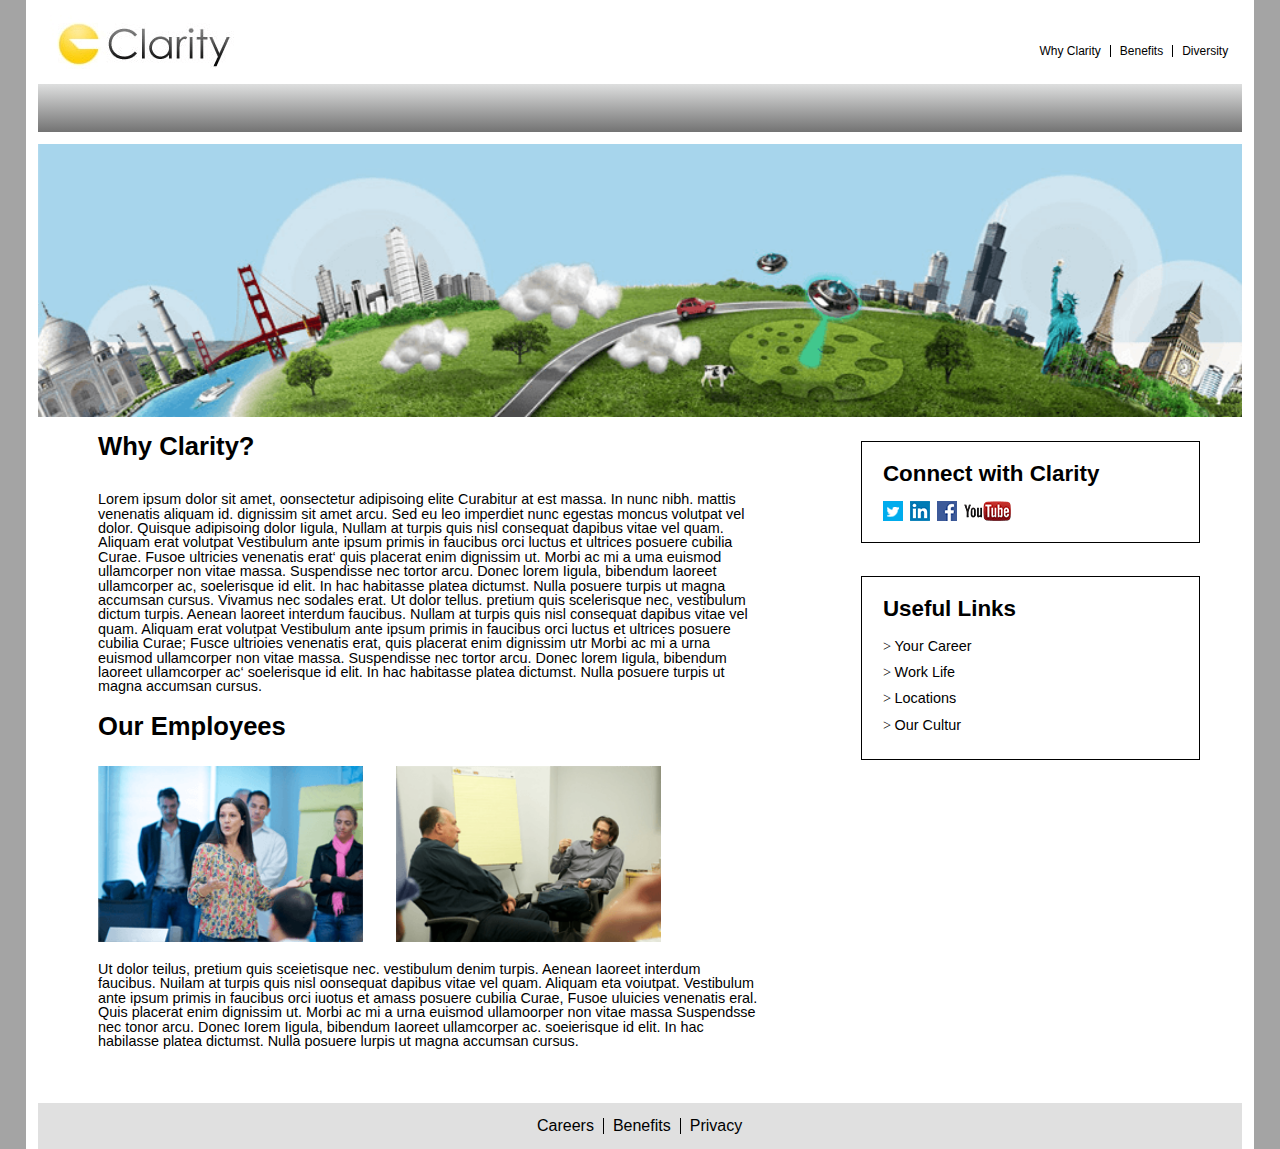
==== clarity/index.html @ 5144c5e9 "Original upload" ====
<!DOCTYPE html>
<html>

<head>
    <meta charset="utf-8">
    <title>Clarity</title>
    <link rel="stylesheet" href="css/reset.css">
    <link rel="stylesheet" href="css/style.css">
    <meta name="viewport" content="width=device-width, initial-scale=1">

</head>

<body>

    <div class="primary-container">

        <div class="secondary-container">

            <header>

                <div class="logo-container">
                    <img class="logo" src="images/logo.png" alt="Clarity">
                </div>

                <img class="menu" src="images/menu.png" alt="">

            </header>

            <div class="gray-banner">

                <nav>
                    <ul>
                        <li class="box menu-list"> </li>
                        <li class="border menu-list"><a href="#">Why Clarity</a></li>
                        <li class="border menu-list"><a href="#">Benefits</a></li>
                        <li class="border menu-list"><a href="#">Diversity</a></li>
                    </ul>
                </nav>

            </div>



            <div class="picture-banner">
                <img src="images/desktop.png" alt="Cartoon Horizon">
            </div>

            <div class="primary-content mobile">

                <h2>Why Clarity?</h2>

                <p>
                    Lorem ipsum dolor sit amet, oonsectetur adipisoing elite Curabitur at est massa. In nunc nibh. mattis venenatis aliquam id. dignissim sit amet arcu. Sed eu leo imperdiet nunc egestas moncus volutpat vel dolor. Quisque adipisoing dolor Iigula, Nullam at
                    turpis quis nisl consequat dapibus vitae vel quam. Aliquam erat volutpat Vestibulum ante ipsum primis in faucibus orci luctus et ultrices posuere cubilia Curae. Fusoe ultricies venenatis erat‘ quis placerat enim dignissim ut. Morbi
                    ac mi a uma euismod ullamcorper non vitae massa. Suspendisse nec tortor arcu. Donec lorem Iigula, bibendum laoreet ullamcorper ac, soelerisque id elit. In hac habitasse platea dictumst. Nulla posuere turpis ut magna accumsan cursus.
                    Vivamus nec sodales erat. Ut dolor tellus. pretium quis scelerisque nec, vestibulum dictum turpis. Aenean laoreet interdum faucibus. Nullam at turpis quis nisl consequat dapibus vitae vel quam. Aliquam erat volutpat Vestibulum ante
                    ipsum primis in faucibus orci luctus et ultrices posuere cubilia Curae; Fusce ultrioies venenatis erat, quis placerat enim dignissim utr Morbi ac mi a urna euismod ullamcorper non vitae massa. Suspendisse nec tortor arcu. Donec lorem
                    Iigula, bibendum laoreet ullamcorper ac‘ soelerisque id elit. In hac habitasse platea dictumst. Nulla posuere turpis ut magna accumsan cursus.</p>

                <h2>Our Employees</h2>

                <div class="img-container">
                    <img src="images/woman.png" alt="Executive Meeting">
                    <img src="images/men.png" alt="Project Brainstorming">
                </div>

                <p>Ut dolor teilus, pretium quis sceietisque nec. vestibulum denim turpis. Aenean Iaoreet interdum faucibus. Nuilam at turpis quis nisl oonsequat dapibus vitae vel quam. Aliquam eta voiutpat. Vestibulum ante ipsum primis in faucibus orci
                    iuotus et amass posuere cubilia Curae, Fusoe uluicies venenatis eral. Quis placerat enim dignissim ut. Morbi ac mi a urna euismod ullamoorper non vitae massa Suspendsse nec tonor arcu. Donec Iorem Iigula, bibendum Iaoreet ullamcorper
                    ac. soeierisque id elit. In hac habilasse platea dictumst. Nulla posuere lurpis ut magna accumsan cursus.</p>
            </div>

            <div class="secondary-content mobile">

                <div class="social">
                    <h3>Connect with Clarity</h3>

                    <div class="social-links">

                        <a href="#"></a>
                        <a href="#"></a>
                        <a href="#"></a>
                        <a href="#"></a>

                    </div>
                </div>

                <div class="sitemap">
                    <h3>Useful Links</h3>

                    <ul>
                        <li>&#62; <a href="#">Your Career</a></li>
                        <li>&#62; <a href="#">Work Life</a></li>
                        <li>&#62; <a href="#">Locations</a></li>
                        <li>&#62; <a href="#">Our Cultur</a></li>
                    </ul>

                </div>
            </div>

            <footer>
                <ul>
                    <li class="border"><a href="#">Careers</a></li>
                    <li class="border"><a href="#">Benefits</a></li>
                    <li class="border"><a href="#">Privacy</a></li>
                </ul>
            </footer>


        </div>
    </div>
    <script src="https://ajax.googleapis.com/ajax/libs/jquery/3.2.1/jquery.min.js"></script>
    <script type="text/javascript" src="scripts/script.js"></script>
</body>

</html>
---- clarity/css/style.css ----
p, h2, a, h3 {
    font-family: Arial, "Helvetica Neue", Helvetica, sans-serif;
}

a {
    color: black;
    text-decoration: none;
}

h2 {
    font-size: 1.35rem;
    margin: 2% 0 4%;
    font-weight: bold;
}

h3 {
    font-size: 1.15rem;
    margin-top: 4%;
    margin-bottom: 3%;
    font-weight: bold;
}

p {
    padding: 1% 0;
    font-size: .9rem;
}

.primary-container {
    max-width: 100%;
    margin: 0;
}

.secondary-container {
    position: relative;
    max-width: 100%;
    padding-top: 15px;
}

.logo-container {
    max-width: 50%;
}

.logo {
    float: left;
    max-width: 100%;
    margin-left: 2%;
    margin-bottom: 15px;
}

.menu {
    float: right;
    margin-top: 18px;
    margin-right: 5%;
}

.gray-banner {
    clear: left;
    float: left;
    background: linear-gradient(#DEDFDF, #737373);
    max-height: 20px;
    width: 100%
}

nav {
    position: relative;
    width: 100%;
}

nav ul {
    width: 100%;
}

.menu-list {
    display: none;
    border-left: 1px solid;
    border-right: 1px solid;
    border-bottom: 1px solid;
    background-color: #FED837;
    max-width: 100%;
    text-align: center;
    max-height: 30px;
}

.menu-list:first-child {
    display: block;
    height: 20px;
    background: transparent;
    border: none;
}

.menu-list a {
    max-height: 30px;
    color: black;
}

.menu-list-active {
    display: block;
}

.picture-banner img {
    margin-top: 3%;
    width: 100%;
}

.mobile {
    margin: 0 3%;
    width: 94%;
}

.primary-content p {
    clear: left;
}

.img-container {
    width: 100%;
    margin-bottom: 2%;
}

.img-container img {
    float: left;
    margin-bottom: 2%;
    width: 100%;
    max-width: 100%;
}

.social {
    clear: left;
}

.social-links {
    background-image: url("../images/social-sprites.png");
    background-repeat: no-repeat;
    width: 135px;
    height: 20px;
}

.social-links a {
    float: left;
    margin-right: 7px;
    display: block;
    width: 20px;
    height: 20px;
}

.social-links a:last-child {
    width: 48px;
    height: 20px;
    margin: 0;
}

.sitemap {
    padding: 10px 0;
}
.sitemap ul{
  padding-top: 4%;
}

.sitemap ul li {
    padding: 6px 0;
    font-size: .9rem;
}

footer {
    width: 100%;
    background-color: #E0E0E0;
}

footer ul {
    max-width: 184px;
    margin: auto;
    padding: 15px 0;
}

footer ul li {
    font-size: .75rem;
    display: table-cell;
    border-right: 1px solid;
    padding: 0 9px;
}

footer ul li:last-child {
    border-right: none;
}

@media (min-width: 600px) {
    body {
        background-color: #A4A4A4;
    }
    h2 {
        font-size: 2vmax;
    }
    h3 {
        margin: 0;
    }
    .primary-container {
        max-width: 96%;
        margin: 0 2%;
        background-color: #FFF;
    }
    .secondary-container {
        max-width: 98%;
        padding-left: 1%;
        padding-right: 1%;
    }
    .menu {
        display: none;
    }
    .gray-banner {
        display: block;
        padding: 2% 0;
        width: 100%;
    }
    nav {
        position: absolute;
        top: 25px;
        right: 0;
        width: 70%;
        height: 17px;
        display: block;
    }
    nav ul {
        position: absolute;
        right: 2%;
        width: auto;
    }
    .menu-list {
        font-size: .75rem;
        max-width: 100%;
        border-left: none;
        border-bottom: none;
        padding: 0 9px;
        background-color: transparent;
    }
    .menu-list, .menu-list-active {
        display: table-cell;
    }
    .border {
        border-right: 1px solid;
    }
    .border:last-child {
        border-right: none;
        margin-right: 50px;
    }
    .picture-banner img {
        margin-top: 1%;
    }
    .mobile {
        margin: 0;
    }
    .primary-content {
        margin-left: 5%;
        padding-bottom: 4%;
        max-width: 55%;
        float: left;
    }
    .img-container {
        width: 100%;
    }
    .img-container img {
        float: left;
        margin-bottom: 2%;
        margin-right: 5%;
        width: 100%;
        max-width: 40%;
    }
    .social {
        clear: none;
    }
    .secondary-content {
        float: right;
        width: 35%;
    }
    .social, .sitemap {
        float: right;
        margin-right: 10%;
        padding: 5%;
        min-width: 178px;
        width: 70%;
        margin-left: 10%;
        border: 1px solid;
        margin-top: 5%;
        margin-bottom: 3%;
    }
    .social-links {
        margin-top: 5%;

    }
    .social h3, .sitemap h3 {
        font-size: 1.75vmax;
        width: 100%;
    }
    footer {
        clear: left;
        width: 100%;
        background-color: #E0E0E0;
    }
    footer ul {
  
        max-width: 224px;
        margin: 0 auto;
    }
    footer ul li {
        font-size: 1rem;
        display: table-cell;
        padding: 0 9px;
    }
}
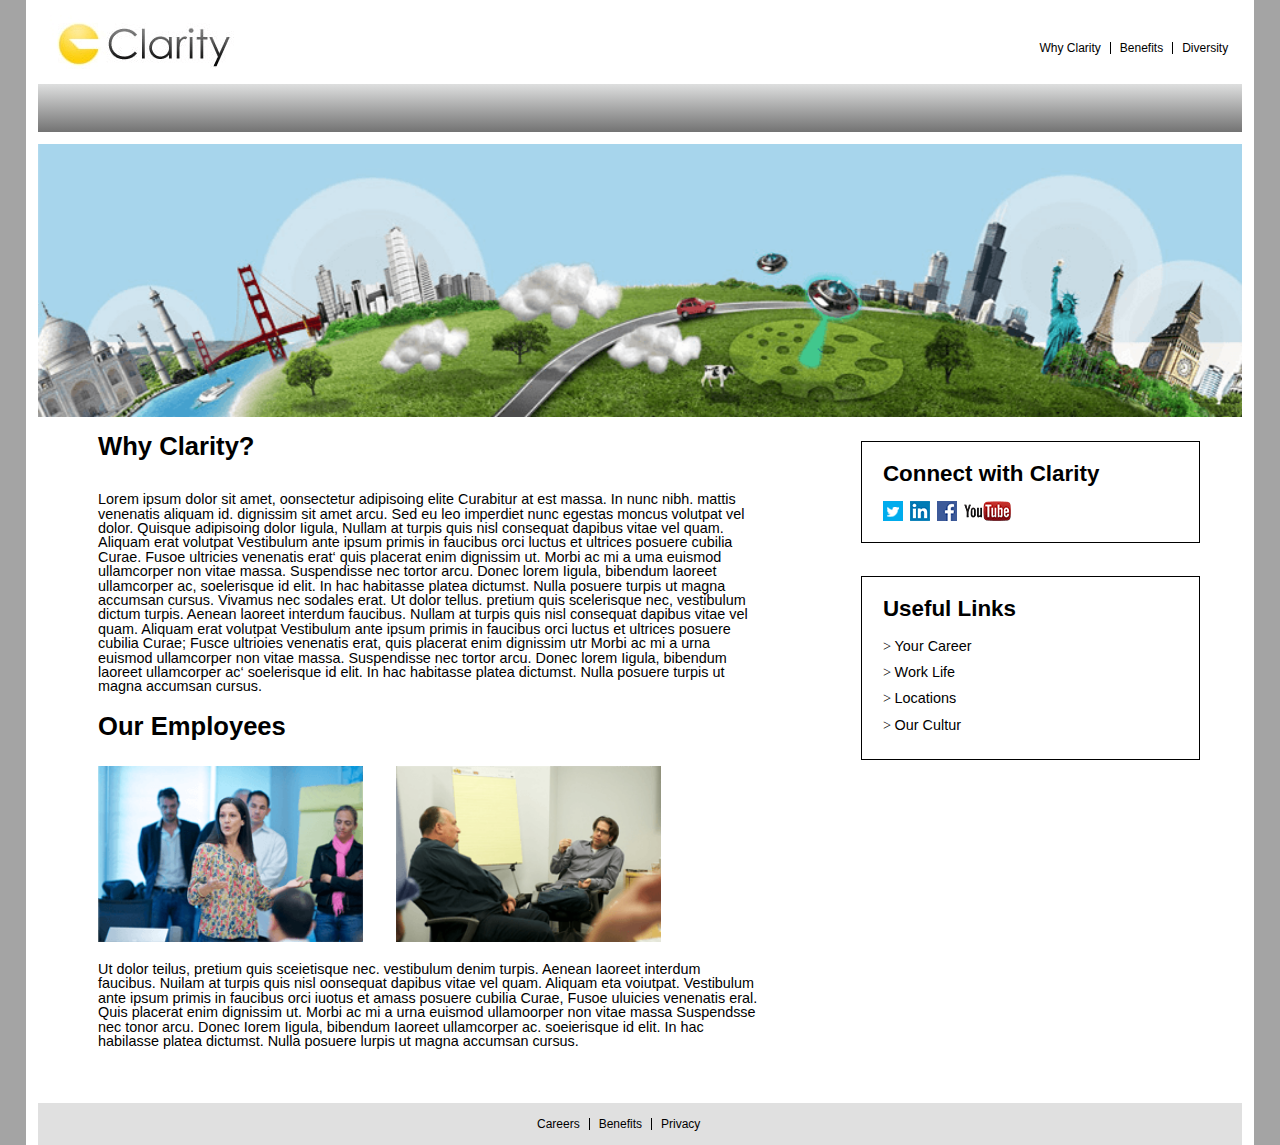
==== commit d77d9f88: "Changed mobile class name to mobile-boundry style" ====
--- a/clarity/index.html
+++ b/clarity/index.html
@@ -30,7 +30,7 @@
 
                 <nav>
                     <ul>
-                        <li class="box menu-list"> </li>
+                        <li class="menu-list"> </li>
                         <li class="border menu-list"><a href="#">Why Clarity</a></li>
                         <li class="border menu-list"><a href="#">Benefits</a></li>
                         <li class="border menu-list"><a href="#">Diversity</a></li>
@@ -45,7 +45,7 @@
                 <img src="images/desktop.png" alt="Cartoon Horizon">
             </div>
 
-            <div class="primary-content mobile">
+            <div class="primary-content mobile-boundry-style">
 
                 <h2>Why Clarity?</h2>
 
@@ -69,7 +69,7 @@
                     ac. soeierisque id elit. In hac habilasse platea dictumst. Nulla posuere lurpis ut magna accumsan cursus.</p>
             </div>
 
-            <div class="secondary-content mobile">
+            <div class="secondary-content mobile-boundry-style">
 
                 <div class="social">
                     <h3>Connect with Clarity</h3>
--- a/clarity/css/style.css
+++ b/clarity/css/style.css
@@ -32,7 +32,6 @@
 
 .secondary-container {
     position: relative;
-    max-width: 100%;
     padding-top: 15px;
 }
 
@@ -70,7 +69,7 @@
     width: 100%;
 }
 
-.menu-list {
+.js .menu-list {
     display: none;
     border-left: 1px solid;
     border-right: 1px solid;
@@ -81,6 +80,10 @@
     max-height: 30px;
 }
 
+.menu-list {
+    background-color: green;
+}
+
 .menu-list:first-child {
     display: block;
     height: 20px;
@@ -88,13 +91,18 @@
     border: none;
 }
 
+.js .menu-list-active {
+    display: block;
+}
+
 .menu-list a {
+    display: block;
     max-height: 30px;
     color: black;
 }
 
-.menu-list-active {
-    display: block;
+.menu-list a:active {
+    background-color: lightgray;
 }
 
 .picture-banner img {
@@ -102,7 +110,7 @@
     width: 100%;
 }
 
-.mobile {
+.mobile-boundry-style {
     margin: 0 3%;
     width: 94%;
 }
@@ -151,8 +159,9 @@
 .sitemap {
     padding: 10px 0;
 }
-.sitemap ul{
-  padding-top: 4%;
+
+.sitemap ul {
+    padding-top: 4%;
 }
 
 .sitemap ul li {
@@ -202,7 +211,7 @@
         padding-left: 1%;
         padding-right: 1%;
     }
-    .menu {
+    .js .menu {
         display: none;
     }
     .gray-banner {
@@ -212,7 +221,7 @@
     }
     nav {
         position: absolute;
-        top: 25px;
+        top: 42px;
         right: 0;
         width: 70%;
         height: 17px;
@@ -223,15 +232,16 @@
         right: 2%;
         width: auto;
     }
-    .menu-list {
+    .js .menu-list {
         font-size: .75rem;
         max-width: 100%;
         border-left: none;
         border-bottom: none;
         padding: 0 9px;
+        height: 100%;
         background-color: transparent;
     }
-    .menu-list, .menu-list-active {
+    .js .menu-list, .js .menu-list-active {
         display: table-cell;
     }
     .border {
@@ -244,7 +254,9 @@
     .picture-banner img {
         margin-top: 1%;
     }
-    .mobile {
+
+    /*Reset mobile style to default*/
+    .mobile-boundry-style {
         margin: 0;
     }
     .primary-content {
@@ -283,7 +295,6 @@
     }
     .social-links {
         margin-top: 5%;
-
     }
     .social h3, .sitemap h3 {
         font-size: 1.75vmax;
@@ -295,12 +306,11 @@
         background-color: #E0E0E0;
     }
     footer ul {
-  
         max-width: 224px;
         margin: 0 auto;
     }
     footer ul li {
-        font-size: 1rem;
+        font-size: .75rem;
         display: table-cell;
         padding: 0 9px;
     }
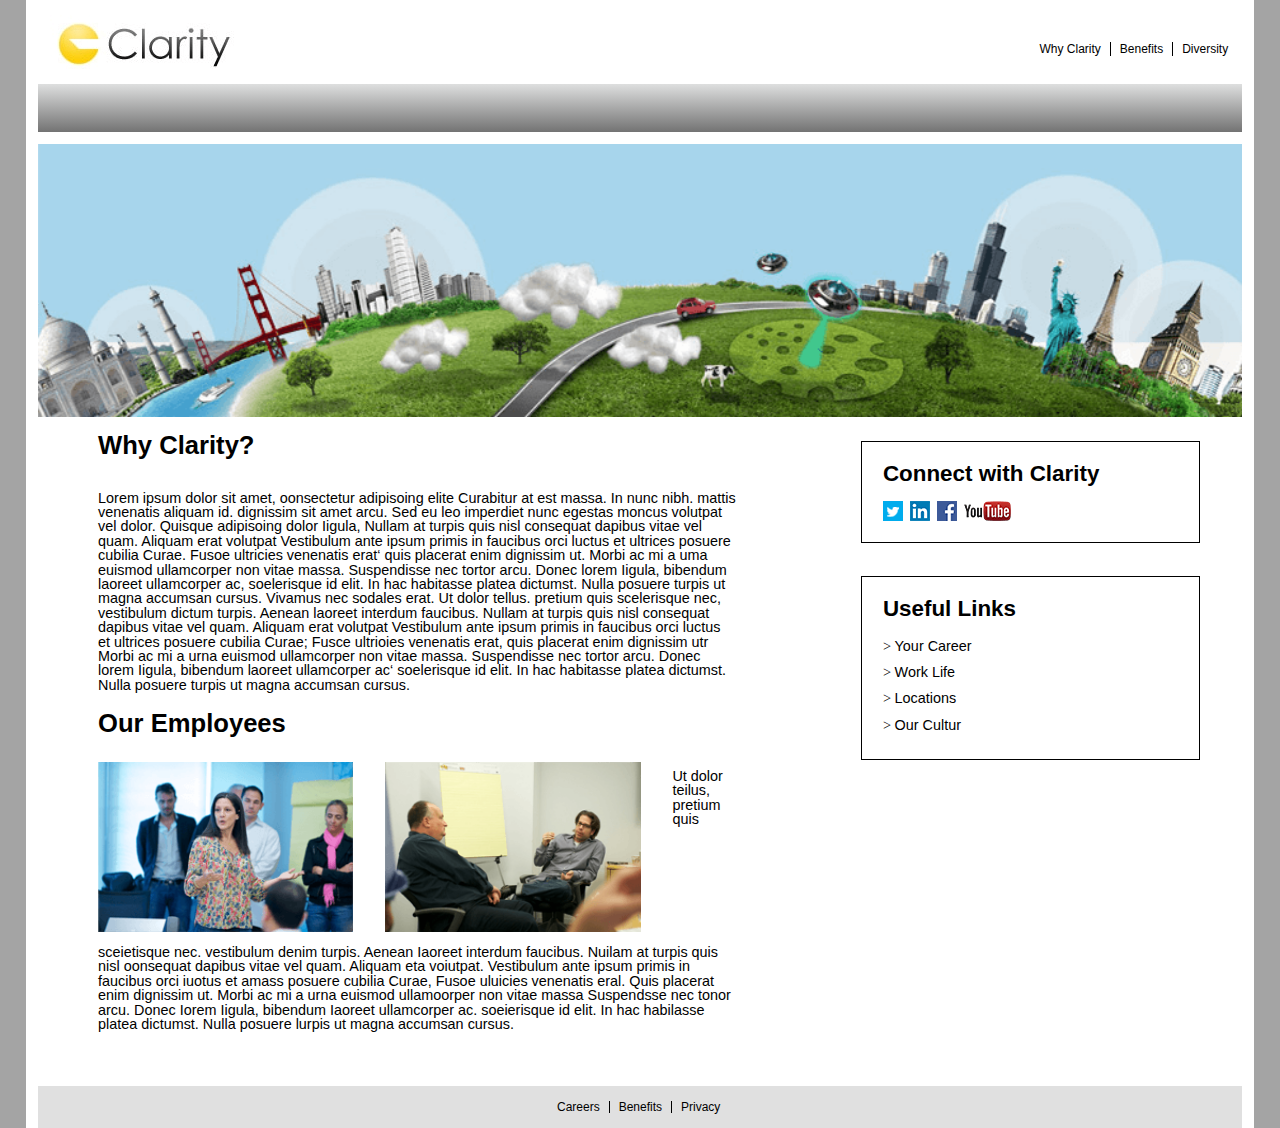
==== commit d20b5731: "made comments and organized layout" ====
--- a/clarity/index.html
+++ b/clarity/index.html
@@ -11,11 +11,14 @@
 </head>
 
 <body>
-
+  
+    <!--Begin primary-container-->
     <div class="primary-container">
 
+        <!--Begin secondary-container -->
         <div class="secondary-container">
 
+            <!--Begin header  -->
             <header>
 
                 <div class="logo-container">
@@ -25,9 +28,12 @@
                 <img class="menu" src="images/menu.png" alt="">
 
             </header>
+            <!--End header -->
 
+            <!--Begin gray-banner container -->
             <div class="gray-banner">
 
+                <!--Begin nav container-->
                 <nav>
                     <ul>
                         <li class="menu-list"> </li>
@@ -36,67 +42,91 @@
                         <li class="border menu-list"><a href="#">Diversity</a></li>
                     </ul>
                 </nav>
+                <!--End nav -->
 
             </div>
+            <!--End gray-banner -->
 
-
-
+            <!--Begin picture-banner container -->
             <div class="picture-banner">
                 <img src="images/desktop.png" alt="Cartoon Horizon">
             </div>
+            <!--End picture-banner container -->
 
-            <div class="primary-content mobile-boundry-style">
 
-                <h2>Why Clarity?</h2>
+            <!--Begin main-content container -->
+            <div class="main-content">
 
-                <p>
-                    Lorem ipsum dolor sit amet, oonsectetur adipisoing elite Curabitur at est massa. In nunc nibh. mattis venenatis aliquam id. dignissim sit amet arcu. Sed eu leo imperdiet nunc egestas moncus volutpat vel dolor. Quisque adipisoing dolor Iigula, Nullam at
-                    turpis quis nisl consequat dapibus vitae vel quam. Aliquam erat volutpat Vestibulum ante ipsum primis in faucibus orci luctus et ultrices posuere cubilia Curae. Fusoe ultricies venenatis erat‘ quis placerat enim dignissim ut. Morbi
-                    ac mi a uma euismod ullamcorper non vitae massa. Suspendisse nec tortor arcu. Donec lorem Iigula, bibendum laoreet ullamcorper ac, soelerisque id elit. In hac habitasse platea dictumst. Nulla posuere turpis ut magna accumsan cursus.
-                    Vivamus nec sodales erat. Ut dolor tellus. pretium quis scelerisque nec, vestibulum dictum turpis. Aenean laoreet interdum faucibus. Nullam at turpis quis nisl consequat dapibus vitae vel quam. Aliquam erat volutpat Vestibulum ante
-                    ipsum primis in faucibus orci luctus et ultrices posuere cubilia Curae; Fusce ultrioies venenatis erat, quis placerat enim dignissim utr Morbi ac mi a urna euismod ullamcorper non vitae massa. Suspendisse nec tortor arcu. Donec lorem
-                    Iigula, bibendum laoreet ullamcorper ac‘ soelerisque id elit. In hac habitasse platea dictumst. Nulla posuere turpis ut magna accumsan cursus.</p>
+                <!--Begin primary-container -->
+                <div class="primary-content">
 
-                <h2>Our Employees</h2>
+                    <h2>Why Clarity?</h2>
 
-                <div class="img-container">
-                    <img src="images/woman.png" alt="Executive Meeting">
-                    <img src="images/men.png" alt="Project Brainstorming">
+                    <p>
+                        Lorem ipsum dolor sit amet, oonsectetur adipisoing elite Curabitur at est massa. In nunc nibh. mattis venenatis aliquam id. dignissim sit amet arcu. Sed eu leo imperdiet nunc egestas moncus volutpat vel dolor. Quisque adipisoing dolor Iigula, Nullam at
+                        turpis quis nisl consequat dapibus vitae vel quam. Aliquam erat volutpat Vestibulum ante ipsum primis in faucibus orci luctus et ultrices posuere cubilia Curae. Fusoe ultricies venenatis erat‘ quis placerat enim dignissim ut. Morbi
+                        ac mi a uma euismod ullamcorper non vitae massa. Suspendisse nec tortor arcu. Donec lorem Iigula, bibendum laoreet ullamcorper ac, soelerisque id elit. In hac habitasse platea dictumst. Nulla posuere turpis ut magna accumsan cursus.
+                        Vivamus nec sodales erat. Ut dolor tellus. pretium quis scelerisque nec, vestibulum dictum turpis. Aenean laoreet interdum faucibus. Nullam at turpis quis nisl consequat dapibus vitae vel quam. Aliquam erat volutpat Vestibulum
+                        ante ipsum primis in faucibus orci luctus et ultrices posuere cubilia Curae; Fusce ultrioies venenatis erat, quis placerat enim dignissim utr Morbi ac mi a urna euismod ullamcorper non vitae massa. Suspendisse nec tortor arcu.
+                        Donec lorem Iigula, bibendum laoreet ullamcorper ac‘ soelerisque id elit. In hac habitasse platea dictumst. Nulla posuere turpis ut magna accumsan cursus.</p>
+
+                    <h2>Our Employees</h2>
+
+                    <!--Begin img-container  -->
+                    <div class="img-container">
+                        <img src="images/woman.png" alt="Executive Meeting">
+                        <img src="images/men.png" alt="Project Brainstorming">
+                    </div>
+                    <!--End img-container -->
+
+                    <p>Ut dolor teilus, pretium quis sceietisque nec. vestibulum denim turpis. Aenean Iaoreet interdum faucibus. Nuilam at turpis quis nisl oonsequat dapibus vitae vel quam. Aliquam eta voiutpat. Vestibulum ante ipsum primis in faucibus orci
+                        iuotus et amass posuere cubilia Curae, Fusoe uluicies venenatis eral. Quis placerat enim dignissim ut. Morbi ac mi a urna euismod ullamoorper non vitae massa Suspendsse nec tonor arcu. Donec Iorem Iigula, bibendum Iaoreet ullamcorper
+                        ac. soeierisque id elit. In hac habilasse platea dictumst. Nulla posuere lurpis ut magna accumsan cursus.</p>
                 </div>
+                <!--End primary-content container -->
 
-                <p>Ut dolor teilus, pretium quis sceietisque nec. vestibulum denim turpis. Aenean Iaoreet interdum faucibus. Nuilam at turpis quis nisl oonsequat dapibus vitae vel quam. Aliquam eta voiutpat. Vestibulum ante ipsum primis in faucibus orci
-                    iuotus et amass posuere cubilia Curae, Fusoe uluicies venenatis eral. Quis placerat enim dignissim ut. Morbi ac mi a urna euismod ullamoorper non vitae massa Suspendsse nec tonor arcu. Donec Iorem Iigula, bibendum Iaoreet ullamcorper
-                    ac. soeierisque id elit. In hac habilasse platea dictumst. Nulla posuere lurpis ut magna accumsan cursus.</p>
-            </div>
+                <!--Begin secondary-content container -->
+                <div class="secondary-content">
 
-            <div class="secondary-content mobile-boundry-style">
+                    <!--Begin social container -->
+                    <div class="social">
 
-                <div class="social">
-                    <h3>Connect with Clarity</h3>
+                        <h3>Connect with Clarity</h3>
 
-                    <div class="social-links">
-
-                        <a href="#"></a>
-                        <a href="#"></a>
-                        <a href="#"></a>
-                        <a href="#"></a>
+                        <!--Begin social-links container -->
+                        <div class="social-links">
+                            <a href="#"></a>
+                            <a href="#"></a>
+                            <a href="#"></a>
+                            <a href="#"></a>
+                        </div>
+                        <!--End social-links container -->
 
                     </div>
-                </div>
+                    <!--End social container -->
 
-                <div class="sitemap">
-                    <h3>Useful Links</h3>
+                    <!--Begin sitemap container -->
+                    <div class="sitemap">
 
-                    <ul>
-                        <li>&#62; <a href="#">Your Career</a></li>
-                        <li>&#62; <a href="#">Work Life</a></li>
-                        <li>&#62; <a href="#">Locations</a></li>
-                        <li>&#62; <a href="#">Our Cultur</a></li>
-                    </ul>
+                        <h3>Useful Links</h3>
+
+                        <ul>
+                            <li>&#62; <a href="#">Your Career</a></li>
+                            <li>&#62; <a href="#">Work Life</a></li>
+                            <li>&#62; <a href="#">Locations</a></li>
+                            <li>&#62; <a href="#">Our Cultur</a></li>
+                        </ul>
+
+                    </div>
+                    <!--End sitemap container -->
 
                 </div>
+                <!--End secondary-content container -->
+
             </div>
+            <!--End main-content container -->
 
+            <!--Begin footer container-->
             <footer>
                 <ul>
                     <li class="border"><a href="#">Careers</a></li>
@@ -104,10 +134,14 @@
                     <li class="border"><a href="#">Privacy</a></li>
                 </ul>
             </footer>
-
+            <!--End footer container-->
 
         </div>
+        <!--End secondary-container -->
+
     </div>
+    <!--End primary-container -->
+
     <script src="https://ajax.googleapis.com/ajax/libs/jquery/3.2.1/jquery.min.js"></script>
     <script type="text/javascript" src="scripts/script.js"></script>
 </body>
--- a/clarity/css/style.css
+++ b/clarity/css/style.css
@@ -1,124 +1,142 @@
+
+/*DEFAULT general styles*/
+/*--------------------------------------------*/
+body {
+    background-color: #A4A4A4;
+}
 p, h2, a, h3 {
     font-family: Arial, "Helvetica Neue", Helvetica, sans-serif;
 }
-
 a {
     color: black;
     text-decoration: none;
 }
-
 h2 {
     font-size: 1.35rem;
     margin: 2% 0 4%;
     font-weight: bold;
 }
-
 h3 {
     font-size: 1.15rem;
     margin-top: 4%;
     margin-bottom: 3%;
     font-weight: bold;
 }
-
 p {
     padding: 1% 0;
     font-size: .9rem;
 }
-
+/*--------------------------------------------*/
+
+
+
+/*Mobile header and nav styling begins here*/
+/*--------------------------------------------*/
+
+/*header container styles*/
 .primary-container {
+    background-color: #FFF;
     max-width: 100%;
-    margin: 0;
-}
-
+}
 .secondary-container {
     position: relative;
     padding-top: 15px;
 }
-
 .logo-container {
     max-width: 50%;
 }
-
 .logo {
     float: left;
     max-width: 100%;
     margin-left: 2%;
     margin-bottom: 15px;
 }
-
 .menu {
     float: right;
     margin-top: 18px;
     margin-right: 5%;
 }
 
+
+/*nav menu container styles*/
 .gray-banner {
     clear: left;
-    float: left;
     background: linear-gradient(#DEDFDF, #737373);
     max-height: 20px;
     width: 100%
 }
-
 nav {
     position: relative;
     width: 100%;
 }
-
 nav ul {
     width: 100%;
 }
-
 .js .menu-list {
-    display: none;
+    display: none;          /*default mobile menu-list display set to none*/
     border-left: 1px solid;
     border-right: 1px solid;
     border-bottom: 1px solid;
     background-color: #FED837;
     max-width: 100%;
     text-align: center;
-    max-height: 30px;
-}
-
+
+}
 .menu-list {
     background-color: green;
 }
-
+/*menu-list class includes 4 children*/
+/*first-child set to display none in order/
+/*for gray banner to display*/
+/*--------------------------------*/
 .menu-list:first-child {
     display: block;
     height: 20px;
     background: transparent;
-    border: none;
-}
-
+    border-left: none;
+    border-right: none;
+}
+
+/*Javascript toggleClass displays menu-list here*/
+/*--------------------------------*/
 .js .menu-list-active {
     display: block;
 }
+/*--------------------------------*/
 
 .menu-list a {
     display: block;
-    max-height: 30px;
     color: black;
-}
-
+    width: 100%;
+    padding: 2% 0;
+}
 .menu-list a:active {
     background-color: lightgray;
 }
 
+/*picture-banner container styles*/
 .picture-banner img {
     margin-top: 3%;
     width: 100%;
 }
-
+/*--------------------------------------------*/
+/*End of header*/
+
+
+/*Mobile main body content styles begin here*/
+/*--------------------------------------------*/
+
+/*Styles involving entire main body container*/
+/*--------------------------------*/
 .mobile-boundry-style {
     margin: 0 3%;
     width: 94%;
 }
-
-.primary-content p {
-    clear: left;
-}
-
+.mobile-boundry-style p{
+  line-height: 1.2rem;
+}
+
+/*Styles for images container*/
 .img-container {
     width: 100%;
     margin-bottom: 2%;
@@ -130,18 +148,20 @@
     width: 100%;
     max-width: 100%;
 }
-
+/*--------------------------------*/
+
+/*Styles involving secondary-content container*/
+/*--------------------------------*/
+/*Styles for social container*/
 .social {
     clear: left;
 }
-
 .social-links {
     background-image: url("../images/social-sprites.png");
     background-repeat: no-repeat;
     width: 135px;
     height: 20px;
 }
-
 .social-links a {
     float: left;
     margin-right: 7px;
@@ -149,13 +169,12 @@
     width: 20px;
     height: 20px;
 }
-
 .social-links a:last-child {
     width: 48px;
     height: 20px;
     margin: 0;
 }
-
+/*Styles for sitwmap container*/
 .sitemap {
     padding: 10px 0;
 }
@@ -168,33 +187,36 @@
     padding: 6px 0;
     font-size: .9rem;
 }
-
+/*--------------------------------*/
+
+/*--------------------------------------------*/
+/*Styles involving footer*/
 footer {
     width: 100%;
     background-color: #E0E0E0;
 }
-
 footer ul {
     max-width: 184px;
     margin: auto;
     padding: 15px 0;
 }
-
 footer ul li {
     font-size: .75rem;
     display: table-cell;
     border-right: 1px solid;
     padding: 0 9px;
 }
-
 footer ul li:last-child {
     border-right: none;
 }
 
+
+/*--------------------------*/
+/*Desktop styling begins here*/
+/*--------------------------*/
+
+
 @media (min-width: 600px) {
-    body {
-        background-color: #A4A4A4;
-    }
     h2 {
         font-size: 2vmax;
     }
@@ -259,10 +281,13 @@
     .mobile-boundry-style {
         margin: 0;
     }
+    .mobile-boundry-style p{
+      line-height: normal;
+    }
     .primary-content {
         margin-left: 5%;
         padding-bottom: 4%;
-        max-width: 55%;
+        max-width: 53%;
         float: left;
     }
     .img-container {
@@ -306,7 +331,7 @@
         background-color: #E0E0E0;
     }
     footer ul {
-        max-width: 224px;
+        max-width: 184px;
         margin: 0 auto;
     }
     footer ul li {
